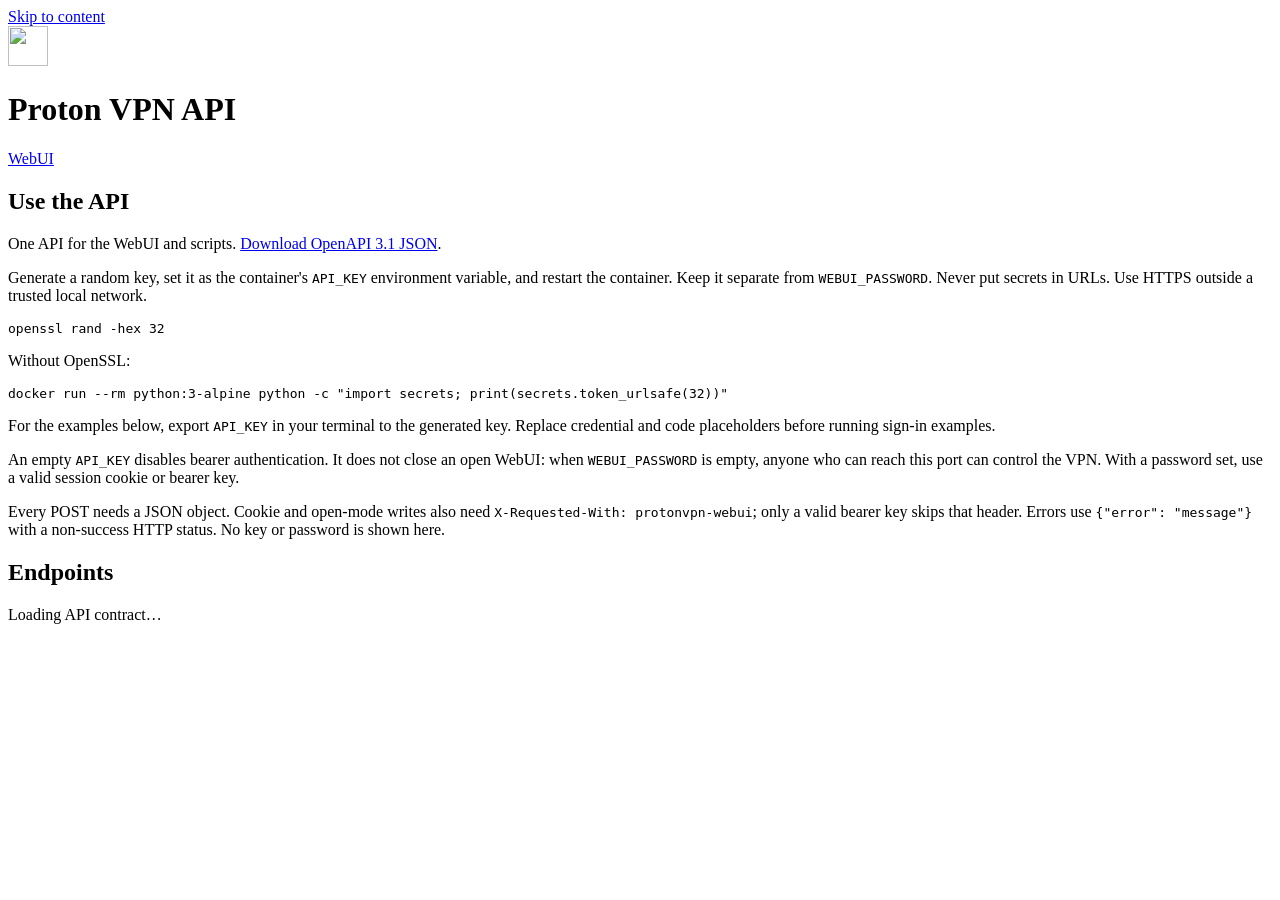
==== rootfs/usr/local/lib/protonvpn-container/protonvpn_container/static/api.html @ 786e48b2 "feat: public API with OpenAPI 3.1 contract, API key and docs page" ====
<!doctype html>
<html lang="en">
<head>
<meta charset="utf-8">
<meta name="viewport" content="width=device-width, initial-scale=1">
<meta name="color-scheme" content="light dark">
<title>API · Proton VPN</title>
<link rel="icon" type="image/png" sizes="32x32" href="/static/favicon-32.png">
<link rel="icon" type="image/png" sizes="16x16" href="/static/favicon-16.png">
<link rel="stylesheet" href="/static/style.css">
<script src="/static/api.js" defer></script>
</head>
<body>
<a class="skip" href="#main">Skip to content</a>
<header class="top">
  <div class="brand"><img src="/static/logo.png" alt="" width="40" height="40"><h1>Proton VPN <span class="note">API</span></h1></div>
  <nav aria-label="Main"><a class="btn quiet" href="/">WebUI</a></nav>
</header>
<main id="main" class="stack api-docs">
  <section class="card" aria-labelledby="h-start">
    <h2 id="h-start">Use the API</h2>
    <p>One API for the WebUI and scripts. <a href="/api/v1/openapi.json">Download OpenAPI 3.1 JSON</a>.</p>
    <p>Generate a random key, set it as the container's <code>API_KEY</code> environment variable, and restart the container. Keep it separate from <code>WEBUI_PASSWORD</code>. Never put secrets in URLs. Use HTTPS outside a trusted local network.</p>
    <pre><code>openssl rand -hex 32</code></pre>
    <p class="note">Without OpenSSL:</p>
    <pre><code>docker run --rm python:3-alpine python -c "import secrets; print(secrets.token_urlsafe(32))"</code></pre>
    <p>For the examples below, export <code>API_KEY</code> in your terminal to the generated key. Replace credential and code placeholders before running sign-in examples.</p>
    <p>An empty <code>API_KEY</code> disables bearer authentication. It does not close an open WebUI: when <code>WEBUI_PASSWORD</code> is empty, anyone who can reach this port can control the VPN. With a password set, use a valid session cookie or bearer key.</p>
    <p>Every POST needs a JSON object. Cookie and open-mode writes also need <code>X-Requested-With: protonvpn-webui</code>; only a valid bearer key skips that header. Errors use <code>{"error": "message"}</code> with a non-success HTTP status. No key or password is shown here.</p>
  </section>
  <nav class="card" aria-label="Endpoints"><h2>Endpoints</h2><ul id="endpoint-links"></ul></nav>
  <p id="docs-status" role="status">Loading API contract…</p>
  <div id="endpoints" class="stack"></div>
  <noscript><p>Enable JavaScript to render the endpoint reference, or download the OpenAPI JSON above.</p></noscript>
</main>
</body>
</html>
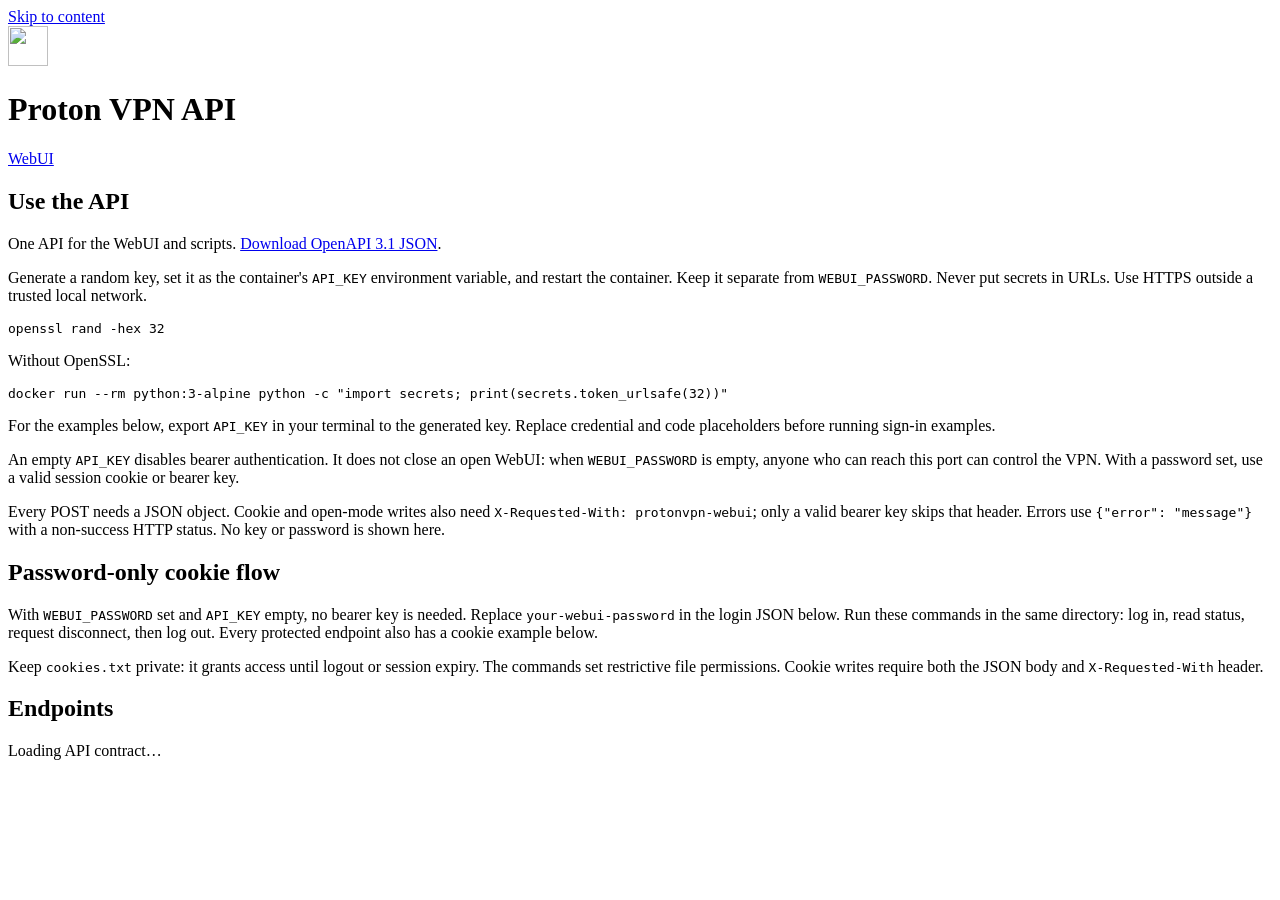
==== commit 019547b8: "fix: preserve API error contracts and document cookie authentication" ====
--- a/rootfs/usr/local/lib/protonvpn-container/protonvpn_container/static/api.html
+++ b/rootfs/usr/local/lib/protonvpn-container/protonvpn_container/static/api.html
@@ -28,6 +28,11 @@
     <p>An empty <code>API_KEY</code> disables bearer authentication. It does not close an open WebUI: when <code>WEBUI_PASSWORD</code> is empty, anyone who can reach this port can control the VPN. With a password set, use a valid session cookie or bearer key.</p>
     <p>Every POST needs a JSON object. Cookie and open-mode writes also need <code>X-Requested-With: protonvpn-webui</code>; only a valid bearer key skips that header. Errors use <code>{"error": "message"}</code> with a non-success HTTP status. No key or password is shown here.</p>
   </section>
+  <section id="cookie-flow" class="card" aria-labelledby="h-cookie">
+    <h2 id="h-cookie">Password-only cookie flow</h2>
+    <p>With <code>WEBUI_PASSWORD</code> set and <code>API_KEY</code> empty, no bearer key is needed. Replace <code>your-webui-password</code> in the login JSON below. Run these commands in the same directory: log in, read status, request disconnect, then log out. Every protected endpoint also has a cookie example below.</p>
+    <p>Keep <code>cookies.txt</code> private: it grants access until logout or session expiry. The commands set restrictive file permissions. Cookie writes require both the JSON body and <code>X-Requested-With</code> header.</p>
+  </section>
   <nav class="card" aria-label="Endpoints"><h2>Endpoints</h2><ul id="endpoint-links"></ul></nav>
   <p id="docs-status" role="status">Loading API contract…</p>
   <div id="endpoints" class="stack"></div>
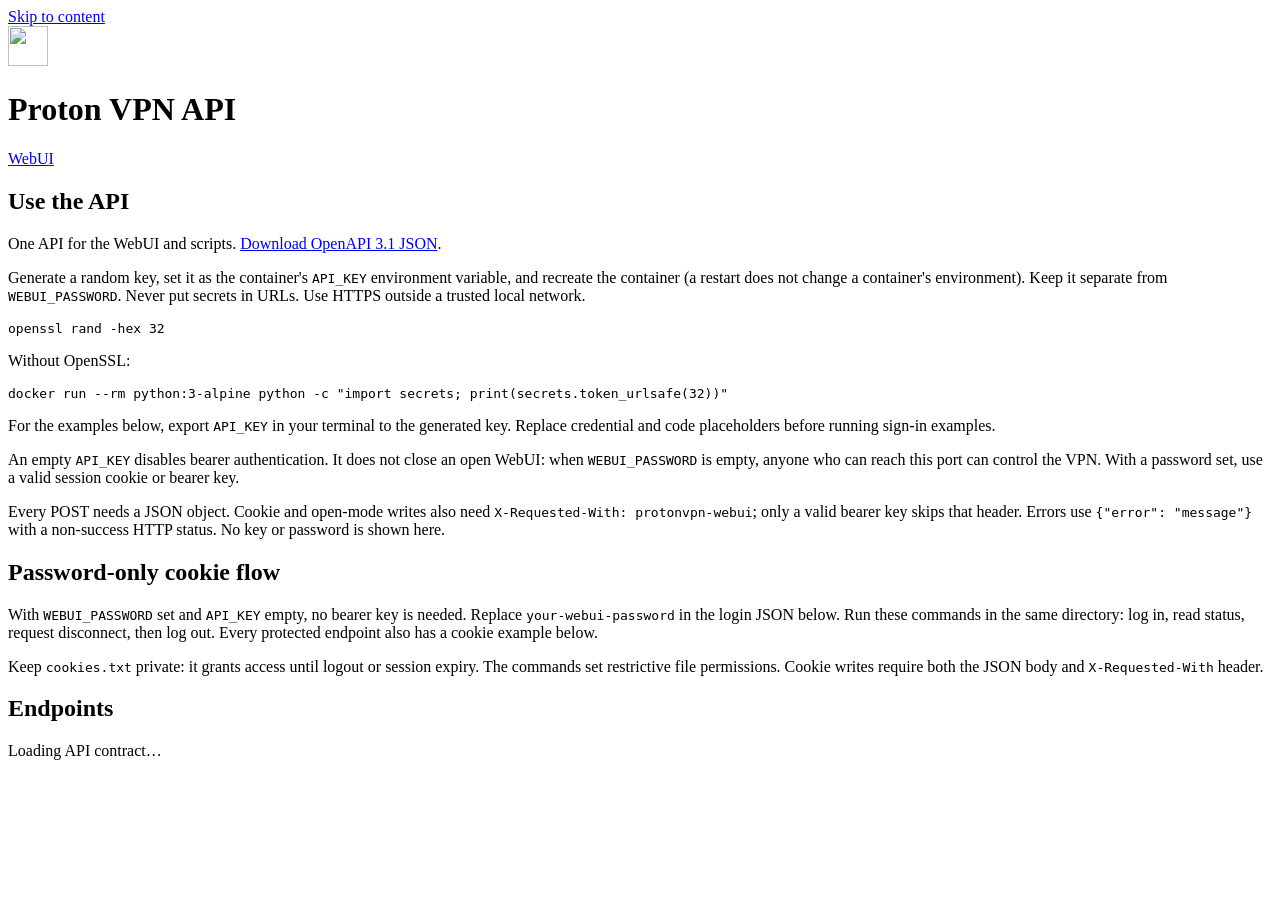
==== commit 04751009: "fix: close final review findings and name the image protonvpn-cli-docker - DNS: an unclean kill/star" ====
--- a/rootfs/usr/local/lib/protonvpn-container/protonvpn_container/static/api.html
+++ b/rootfs/usr/local/lib/protonvpn-container/protonvpn_container/static/api.html
@@ -20,7 +20,7 @@
   <section class="card" aria-labelledby="h-start">
     <h2 id="h-start">Use the API</h2>
     <p>One API for the WebUI and scripts. <a href="/api/v1/openapi.json">Download OpenAPI 3.1 JSON</a>.</p>
-    <p>Generate a random key, set it as the container's <code>API_KEY</code> environment variable, and restart the container. Keep it separate from <code>WEBUI_PASSWORD</code>. Never put secrets in URLs. Use HTTPS outside a trusted local network.</p>
+    <p>Generate a random key, set it as the container's <code>API_KEY</code> environment variable, and recreate the container (a restart does not change a container's environment). Keep it separate from <code>WEBUI_PASSWORD</code>. Never put secrets in URLs. Use HTTPS outside a trusted local network.</p>
     <pre><code>openssl rand -hex 32</code></pre>
     <p class="note">Without OpenSSL:</p>
     <pre><code>docker run --rm python:3-alpine python -c "import secrets; print(secrets.token_urlsafe(32))"</code></pre>
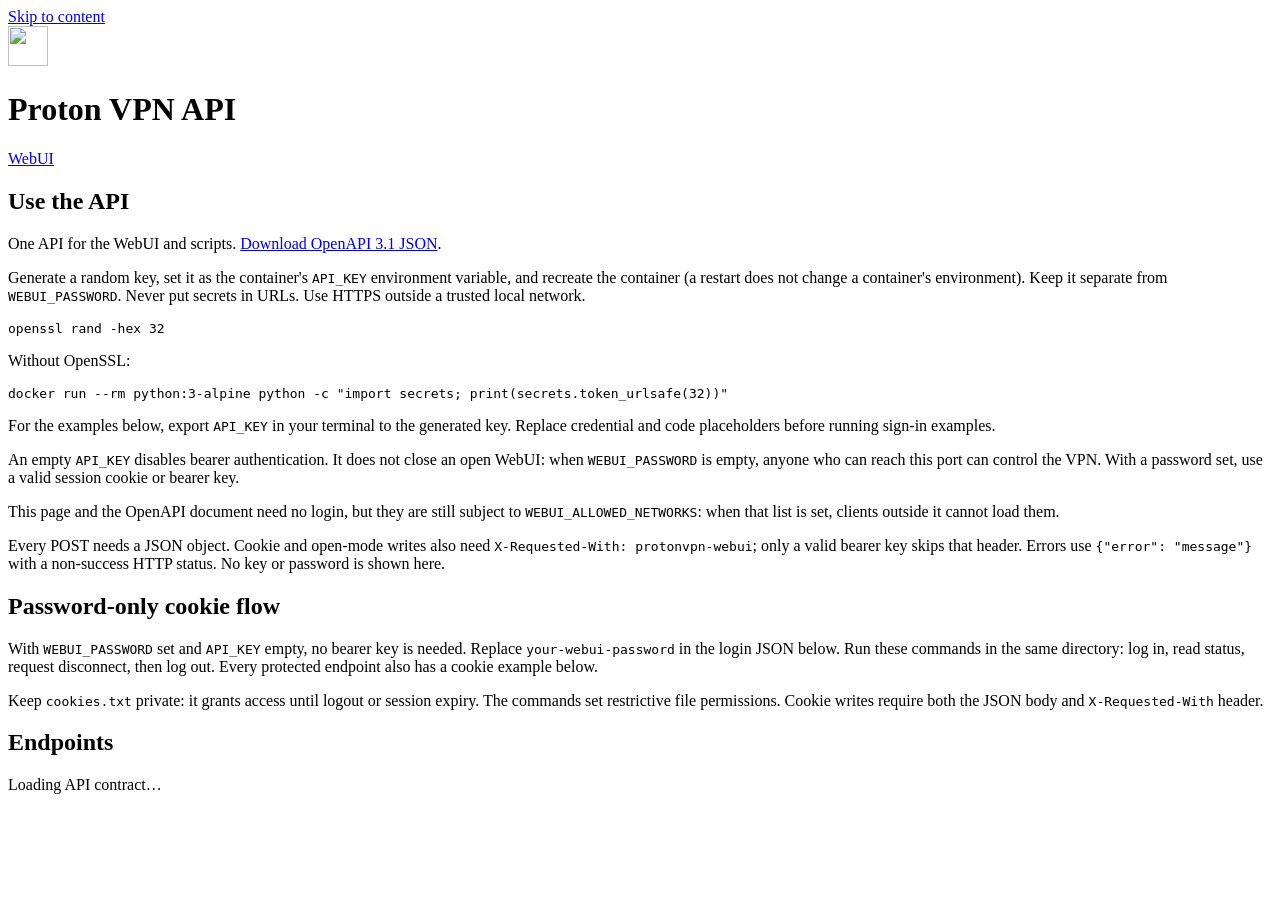
==== commit b2021380: "Restrict HTTP ingress without blocking VPN application ports" ====
--- a/rootfs/usr/local/lib/protonvpn-container/protonvpn_container/static/api.html
+++ b/rootfs/usr/local/lib/protonvpn-container/protonvpn_container/static/api.html
@@ -26,6 +26,7 @@
     <pre><code>docker run --rm python:3-alpine python -c "import secrets; print(secrets.token_urlsafe(32))"</code></pre>
     <p>For the examples below, export <code>API_KEY</code> in your terminal to the generated key. Replace credential and code placeholders before running sign-in examples.</p>
     <p>An empty <code>API_KEY</code> disables bearer authentication. It does not close an open WebUI: when <code>WEBUI_PASSWORD</code> is empty, anyone who can reach this port can control the VPN. With a password set, use a valid session cookie or bearer key.</p>
+  <p>This page and the OpenAPI document need no login, but they are still subject to <code>WEBUI_ALLOWED_NETWORKS</code>: when that list is set, clients outside it cannot load them.</p>
     <p>Every POST needs a JSON object. Cookie and open-mode writes also need <code>X-Requested-With: protonvpn-webui</code>; only a valid bearer key skips that header. Errors use <code>{"error": "message"}</code> with a non-success HTTP status. No key or password is shown here.</p>
   </section>
   <section id="cookie-flow" class="card" aria-labelledby="h-cookie">
